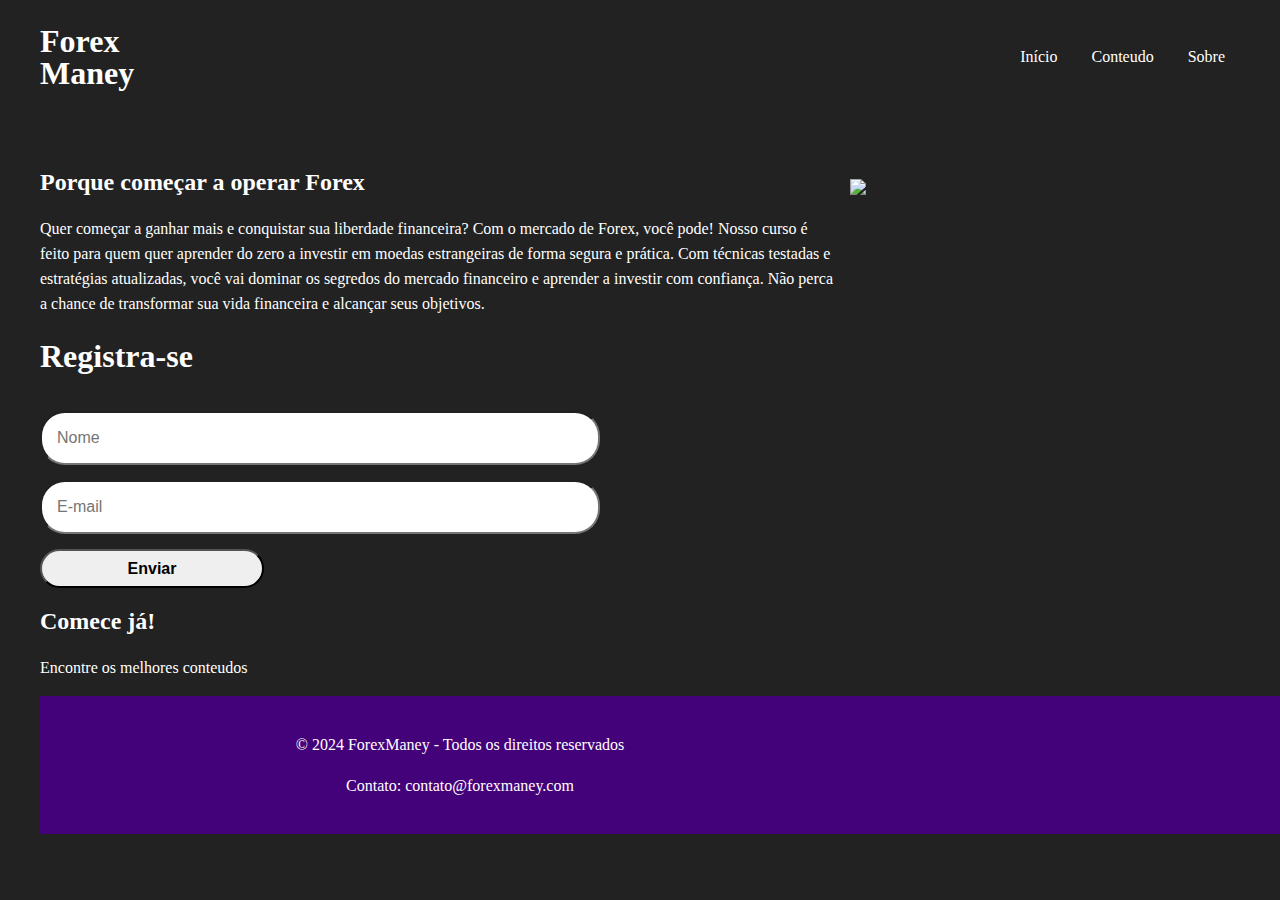
==== index.html @ 0caea437 "Add files via upload" ====
<!DOCTYPE html>
<html lang="pt">
<head>
    <meta charset="UTF-8">
    <meta name="viewport" content="width=device-width, initial-scale=1.0">
    <title>Forex</title>
    <link rel="stylesheet" href="style.css">
    <link rel="stylesheet" href="fone.css">
</head>

 <header>
  <div id="title">
    <h1>Forex</h1>
       <h1>Maney</h1>
    </div>
     <ul>
      <a href="index.html"> <li>Início</li></a>
      <a href="conteudo.html"> <li>Conteudo</li></a>
      <a href="sobre.html"> <li>Sobre</li></a>
      
    </ul>
</header>

<main> 
  <aside>
    <h2>Porque começar a operar Forex</h2>
    <p>Quer começar a ganhar mais e conquistar sua liberdade financeira? Com o mercado de Forex, você pode! Nosso curso é feito para quem quer aprender do zero a investir em moedas estrangeiras de forma segura e prática. Com técnicas testadas e estratégias atualizadas, você vai dominar os segredos do mercado financeiro e aprender a investir com confiança. Não perca a chance de transformar sua vida financeira e alcançar seus objetivos.</p>
    <h1>Registra-se</h1> 
    <div>
      <form id="formulario">
          <input type="tex"placeholder="Nome">
          <input type="email"placeholder="E-mail">
          <input type="submit" value="Enviar">
        </form>
  </aside>

  <article>
  <img id="img" src="imagens/desejo.jpg" width="700px">
  </article> 
    </main>
  <body>
  <section class="cta">
    <h2>Comece já!</h2>
    <p>Encontre os melhores conteudos</p>
</section>
<footer id="contato">
    <p>© 2024 ForexManey - Todos os direitos reservados</p>
    <p>Contato: contato@forexmaney.com</p>
</footer>
</body>
</html>
---- style.css ----
body{
    background-color: rgb(34, 34, 34);
    color: white;
    max-width: 1200px;
    margin: auto;
    padding: 15px; 
 }  
 header{
    display:flex ;
    flex-direction: row;
    justify-content: space-between;
    align-items: center;
    }

  #title{

    flex-direction: column;
    line-height: 10px;

 }

 a{
  padding:10px;
  color:white;
 }
 a:hover{
  color:rgb(70, 43, 226);
  transition: o,3ms all;
  }

 li{
   display: inline-flex; 
   margin: 5px;
 }   
#sob{
   font-family: Arial, Helvetica, sans-serif;
   text-align: center;
   color:#ffffff;
}
 h1{
 font-weight:200px;
 }

 main{    
    margin-top:50px;
    display: flex;
    flex-direction: row;
   
   }
img{
   width: 600px;
   image-orientation: from-image;
   padding-left:10px;
   padding-top: 30px;
}

p{
   width: 100%;
   line-height: 25px;
   max-width: 800px;
   font-family: Georgia, 'Times New Roman', Times, serif;
}
form{
   line-height: 0px;
   flex-direction: column;
   display: flex;
   width: 70%;
}
form [type="submit"]{
   line-height: 5px;
   padding: 15px;
   border-radius:20px;
   width:40%;
   font-weight: bold;
}        
form [type="submit"]{
   cursor: pointer;
}

input{
   margin-top: 15px;
   line-height:20px;
   padding: 15px;
   border-radius: 25px;
   font-size: medium;
}

#cta{
text-align: center;
}
#contato{
   align-content: center;
}

footer {
   text-align: center;
   padding: 20px;
   background: #44027a;
   color: white;
   bottom: 0;
   width: 100%;
}
---- fone.css ----
@media screen and (max-width:900px) {
         main{    
        margin-top:50px;
        display: flex;
        flex-direction:column;
       
       }
        img{
       width: 400px;
       image-orientation: from-image;
       padding-left:10px;
       padding-top: 30px;
        }
     
        form{
       flex-direction: column;
       display: flex;
       width: 80%;
        }
        form [type="submit"]{
       line-height: 5px;
       padding: 15px;
       border-radius:20px;
       width:40%;
       background-color: rgb(198, 190, 190);
       font-weight: bold;
        }        
        form [type="submit"]{
       cursor: pointer;
        }
    
        input{
       margin-top: 15px;
       line-height:20px;
       padding: 15px;
       border-radius: 25px;
       font-size: medium;
        }
        #cta{
        text-align: center;
        }
        #contato{
       align-content: center;
        }
    
        footer {
       text-align: center;
       padding: 20px;
       background: #520082;
       color: white;
       bottom: 0;
       width: 100%;
        }
 }
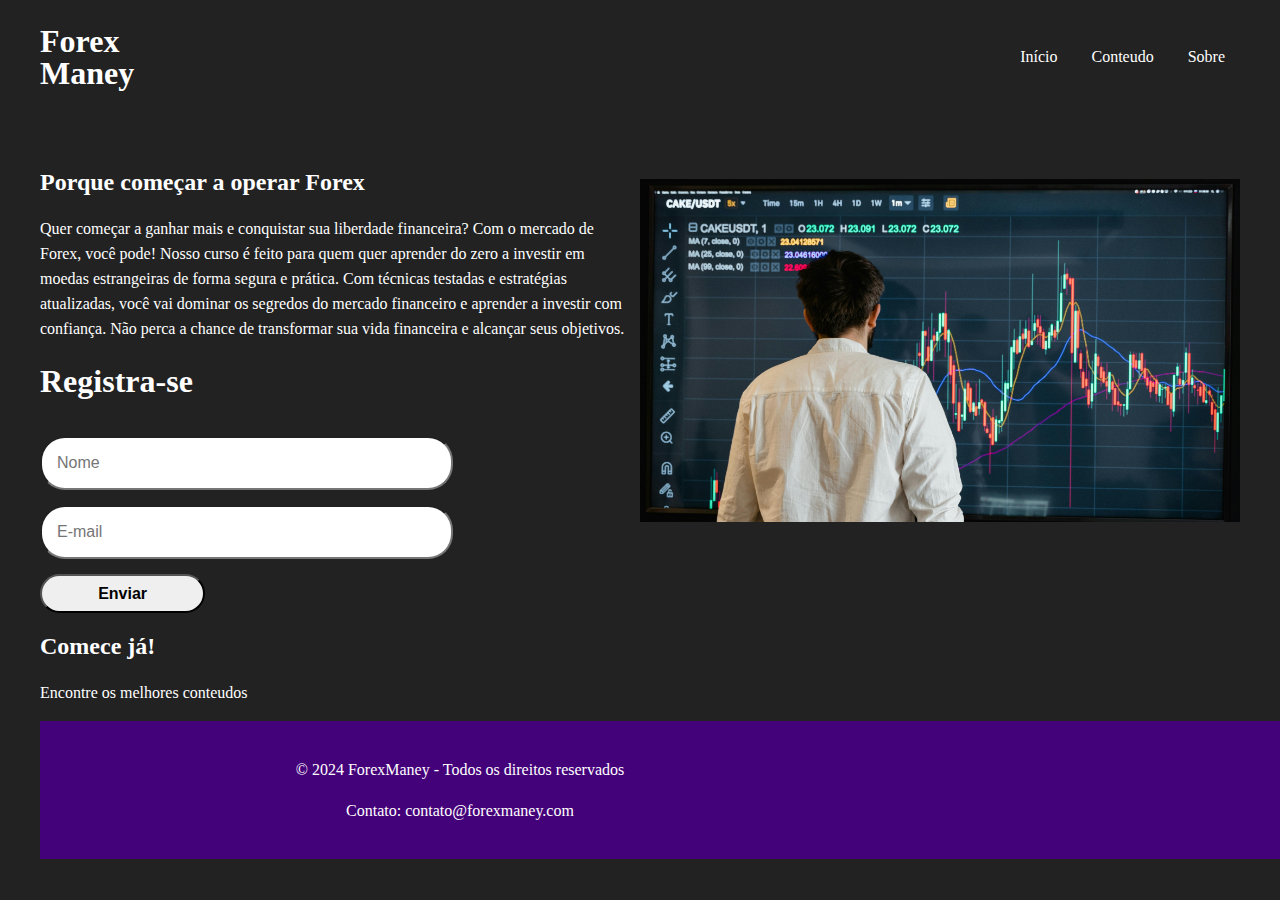
==== commit cc3c56cb: "Atualizar o index.html" ====
--- a/index.html
+++ b/index.html
@@ -35,7 +35,7 @@
   </aside>
 
   <article>
-  <img id="img" src="imagens/desejo.jpg" width="700px">
+  <img id="img" src="desejo.jpg" width="700px">
   </article> 
     </main>
   <body>
